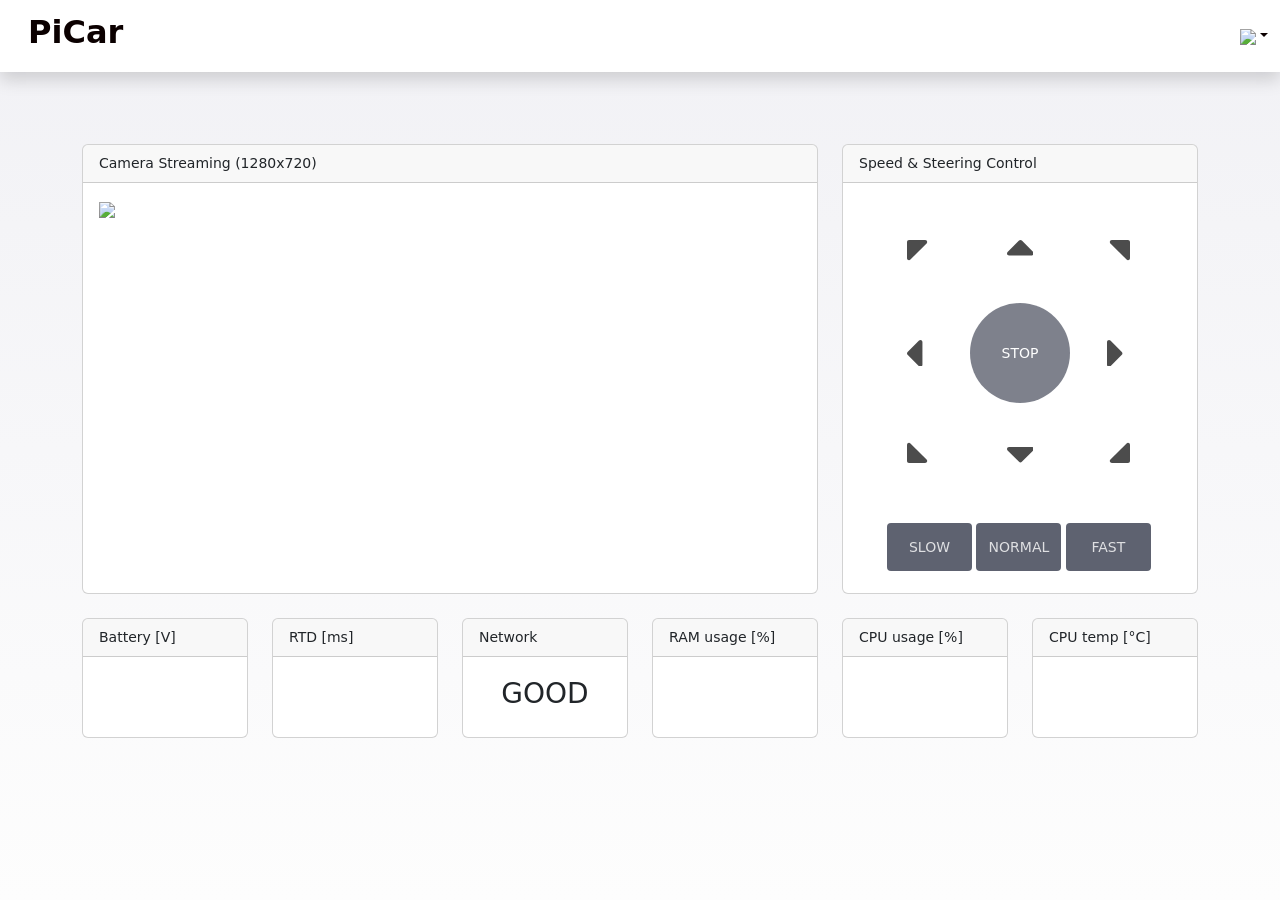
==== templates/index.html @ 42537e0f "Initial commit" ====
<!DOCTYPE html>
<html lang="en">
  <head>
    <meta charset="UTF-8" />
    <meta name="viewport" content="width=device-width, initial-scale=1.0" />
    <title>PiCar</title>
    <link
      href="https://cdn.jsdelivr.net/npm/bootstrap@5.3.0-alpha1/dist/css/bootstrap.min.css"
      rel="stylesheet"
    />

    
    <style type="text/css">
      html {
        display: inline-block;
        font-family: "roboto", helt "sans-serif"; 
      }
      body {
        background-image: -webkit-linear-gradient(#f1f1f5, #fdfdfd);
        font-family: "roboto", helt "sans-serif"; 
        /*font-weight: lighter;
        background-position: center 0; */
        background-attachment: fixed;
        color: rgb(11, 0, 0);
        font-size: 14px;
      }
      .cc-btn {
        border: 0;
        cursor: pointer;
        color: #fff;
        background: rgba(8, 8, 8, 0);
        font-size: 1em;
        width: 100px;
        height: 100px;
      }
      .cc-middle {
        width: 100px;
        height: 100px;
        border-radius: 50%;
        background-color: rgba(94, 98, 112, 0.8);
      }
      .cc-btn:hover svg,
      .cc-middle:hover {
        opacity: 0.2;
      }
       /* bouton STOP/START */
      .cc-btn:active svg,
      .cc-middle:hover {
        opacity: 0.5;
      }
      .controlor-c > div {
        width: 300px;
        height: 300px;
        background-color: rgba(255, 255, 255, 0);
        margin: auto;
      }
      .controlor-c > div > div {
        display: flex;
      }
       /* marge du pavé controle */
      .controlor > div {
        margin: 20px 0;
      }
      
      .small-btn {
        color: rgba(255, 255, 255, 0.8);
        background-color: #5e6270;
        border: none;
        height: 48px;
        border-radius: 4px;
      }
       /* Ajouter une marge en bas pour plus d'espace */
      .control-speed {
        margin-bottom: 20px;
      }

      .control-speed > div {
        width: 290px;
        margin: auto;
      }
      .control-speed > div > div {
        display: flex;
      }

      .control-speed label {
        flex: 1;
      }
      /* boutons de vitesse */
      .small-btn,
      .small-btn-active {
        width: 85px;

      }
 
      .small-btn:hover {
        background-color: #837f7f;
      }
   
      .small-btn:active {
        background-color: #f50808;
      }
     
      /* Style personnalisé pour fixer la hauteur de la carte viseo streaming */
        .fixed-height-card {
            height: 450px; /* Hauteur fixe de la carte */
        }

      /* Style personnalisé pour fixer la hauteur de la carte control */
      .fixed-height-card-control {
        height: 450px; /* Hauteur fixe de la carte */
         }

      /* Style personnalisé pour fixer la hauteur de la carte monitoring */
      .fixed-height-card-monitor {
        height: 120px; /* Hauteur fixe de la carte */
         }

      #rtd, #battery, #ram_usage, #cpu_percent, #cpu_temp, #wifi, #connectivity {
          font-size: 28px; /* Taille de police plus grande */
          /*justify-content: center;  Centrer horizontalement */
          text-align: center; /* Centrer verticalement */
        }
      
    </style>
  </head>

<!-- ========== Nav bar ========= -->
    
<div id="wrapper">
    <div class="d-flex flex-column" id="content-wrapper">
        <div id="content">
            <nav class="navbar navbar-light navbar-expand bg-white shadow mb-4 topbar ">
                <div class="container-fluid">

                <!-- Titre -->   
                <form class="d-none d-sm-inline-block me-auto ms-md-3 my-2 my-md-0 mw-100 navbar-search" style="font-size: 32px;">
                  <label class="form-label" style="height: 48px;"><strong>PiCar </strong></label>
                </form>
                <!-- fin Titre --> 

                <!-- Menu -->                  
                <div class="d-none d-sm-block topbar-divider"></div>
                  <div class="nav-item dropdown no-arrow"><a class="dropdown-toggle nav-link" aria-expanded="false" data-bs-toggle="dropdown" href="#">
                    <img class="img-profile" src="static/images/profile.png"></a>
                    <div class="dropdown-menu shadow dropdown-menu-end animated--grow-in ">
                        <li><a class="dropdown-item" href="#exampleModal" data-bs-toggle="modal" data-bs-target="#exampleModal">A propos</a></li>
                        <li><a class="dropdown-item" href="/logout">Logout</a></li>    
                        <li><a class="dropdown-item" href="/shutdown">Shutdown</a></li>   
                    </div>
                  </div>
                </div>  
                <!-- fin Menu --> 
                
                <!-- Modal (A propose de PiCar) -->
                    <div class="modal fade" id="exampleModal" tabindex="-5 " aria-labelledby="#exampleModalLabel" aria-hidden="true">
                      <div class="modal-dialog modal-lg">
                        <div class="modal-content">
                          <div class="modal-header">
                            <h5 class="modal-title" id="exampleModalLabel"> A propos de PiCar </h5>
                            <button type="button" class="btn-close" data-bs-dismiss="modal" aria-label="Close"></button>
                          </div>
                          <div class="modal-body">
                            PiCar est une voiture électrique comprenant 4 moteurs commandées par un Raspberry Pi 4 et une carte ThunderBorg. 
                            Une caméra de 12Mpx permet de conduire la voiture à distance en utilisant un réseau wifi.
                            L'ensemble se contrôle au travers d'une interface web en Bootstrap 5 / Flask / Python / Ajax. <br/>
                            <br/>
                          </div>
                          <div class="modal-footer">
                            V1 - février 2024
                          </div>
                        </div>
                      </div>
                    </div>
                </div>
            </nav>
        </div>
    </div>
    <!-- ========== end Nav bar ========= -->

    <!-- ========== Container  ========== -->
  <body>
    <div class="container mt-5">
      <div class="row">

        <!-- Camera Feed -->
        <div class="col-md-8">
          <div class="card mb-4 fixed-height-card min-w-0">
            <div class="card-header">Camera Streaming (1280x720)</div>
             <!-- AMELIORATION : Intégrer la qualité vidé dans le titre -->
            <div class="card-body">
              <div class="embed-responsive ">
                <!-- Placeholder for camera feed    embed-responsive-16by9-->
                  <img src="/video_feed" width="100%" > 
              </div>
            </div>
          </div>
        </div>

        <!-- Direction & Speed Control -->
        <div class="col-md-4">
          <div class="card mb-3 fixed-height-card-control min-w-0">
            <div class="card-header">Speed & Steering Control</div>
            <!-- -->
            <div class="content">
              <!--- steering & speed control -->
              <div class="for-move-b controlor">
                <div class="controlor-c">
                  <div>
                    <div>

                        <!--- forward left -->
                        <label> 
                            <button class="cc-btn" value="forward-left" onmouseup="move_on_mouse_up(this.value)" onmousedown="move_on_mouse_down(this.value)" >
                                <svg
                                    width="26"
                                    height="26"
                                    viewBox="0 0 26 26">
                                <g style="mix-blend-mode: passthrough">
                                  <path
                                    d="M0,2L0,18.1716C0,19.9534,2.15428,20.8457,3.41421,19.5858L19.5858,3.41421C20.8457,2.15428,19.9534,0,18.1716,0L2,0C0.895431,0,0,0.895431,0,2Z"
                                    fill="#000000"
                                    fill-opacity="0.7"/>
                                </g>
                              </svg>
                            </button>
                        </label>
                        

                          <!--- forward -->
                        <label>
                            <button class="cc-btn" value="forward" onmouseup="move_on_mouse_up(this.value)" onmousedown="move_on_mouse_down(this.value)" ontouchstart="move_on_mouse_up(this.value)" ontouchcancel="move_on_mouse_down(this.value)">
                              <svg
                                width="26"
                                height="26"
                                viewBox="0 0 26 26">
                                <g
                                  style="mix-blend-mode: passthrough"
                                  transform="matrix(0.9999999403953552,0,0,0.9999999403953552,0,0)">
                                  <path
                                    d="M12.0248,0.585787L0.589796,12.0208C-0.670133,13.2807,0.222199,15.435,2.00401,15.435L24.8741,15.435C26.6559,15.435,27.5482,13.2807,26.2883,12.0208L14.8533,0.585787C14.0722,-0.195262,12.8059,-0.195262,12.0248,0.585787Z"
                                    fill="#000000"
                                    fill-opacity="0.7"/>
                                </g>
                              </svg>
                            </button>
                        </label>

                        <!--- forward right -->
                        <label>
                            <button class="cc-btn" value="forward-right" onmouseup="move_on_mouse_up(this.value)" onmousedown="move_on_mouse_down(this.value)" >
                              <svg
                                width="26"
                                height="26"
                                viewBox="0 0 26 26">
                                <g
                                  style="mix-blend-mode: passthrough"
                                  transform="matrix(0,1,-1,0,23,-23)">
                                  <path
                                    d="M23,2L23,18.1716C23,19.9534,25.15428,20.8457,26.41421,19.5858L42.5858,3.41421C43.8457,2.15428,42.9534,0,41.1716,0L25,0C23.895431,0,23,0.895431,23,2Z"
                                    fill="#000000"
                                    fill-opacity="0.7"
                                  />
                                </g>
                              </svg>
                            </button>
                        </label>
                          
                    </div>
                  <div>

                    <!--- control panel middle  -->

                    <!--- left -->
                    <label>
                        <button
                          class="cc-btn" value="left" onmouseup="move_on_mouse_up(this.value)" onmousedown="move_on_mouse_down(this.value)" ontouchstart="move_on_mouse_up(this.value)" ontouchcancel="move_on_mouse_down(this.value)">
                          <svg
                            width="26"
                            height="26"
                            viewBox="0 0 26 26">
                            <g
                              style="mix-blend-mode: passthrough"
                              transform="matrix(0.9999999403953552,0,0,0.9999999403953552,0,0)">
                              <path
                                d="M0.585787,14.8533L12.0208,26.2883C13.2807,27.5482,15.435,26.6559,15.435,24.8741L15.435,2.00401C15.435,0.222199,13.2807,-0.670133,12.0208,0.589795L0.585787,12.0248C-0.195262,12.8059,-0.195262,14.0722,0.585787,14.8533Z"
                                fill="#000000"
                                fill-opacity="0.7"
                              />
                            </g>
                          </svg>
                        </button>
                    </label>

                    <!--- START/STOP -->
                    <form method="GET" action="/startstop">
                      <label>
                          <button id="startstop" class="cc-btn cc-middle" value="startstop" type="submit">
                            STOP
                          </button>
                      </label>
                    </form>

                    <!--- right -->
                    <label>
                        <button
                          class="cc-btn" value="right" onmouseup="move_on_mouse_up(this.value)" onmousedown="move_on_mouse_down(this.value)" ontouchstart="move_on_mouse_up(this.value)" ontouchcancel="move_on_mouse_down(this.value)">
                          <svg
                            width="26"
                            height="26"
                            viewBox="0 0 26 26">
                            <g
                              style="mix-blend-mode: passthrough"
                              transform="matrix(0.9999999403953552,0,0,0.9999999403953552,0,0)">
                              <path
                                d="M14.8492,12.0248L3.41422,0.589796C2.15429,-0.670133,-9.53674e-7,0.222199,9.53674e-7,2.00401L9.53674e-7,24.8741C-9.53674e-7,26.6559,2.15429,27.5482,3.41421,26.2883L14.8492,14.8533C15.6303,14.0722,15.6303,12.8059,14.8492,12.0248Z"
                                fill="#000000"
                                fill-opacity="0.7"
                              />
                            </g>
                          </svg>
                        </button>
                    </label>
                    </div>

                    <!--- control panel bottom  -->

                    <div>
                        <!--- backward left -->
                        <label>
                            <button
                            class="cc-btn" value="backward-left" onmouseup="move_on_mouse_up(this.value)" onmousedown="move_on_mouse_down(this.value)">
                            <svg
                                width="26"
                                height="26"
                                viewBox="0 0 26 26">
                                <g
                                style="mix-blend-mode: passthrough"
                                transform="matrix(0,-1,1,0,-23,23)">
                                <path
                                    d="M0,25L0,41.1716C0,42.9534,2.15428,43.8457,3.41421,42.5858L19.5858,26.41421C20.8457,25.15428,19.9534,23,18.1716,23L2,23C0.895431,23,0,23.895431,0,25Z"
                                    fill="#000000"
                                    fill-opacity="0.7"/>
                                </g>
                            </svg>
                            </button>
                        </label>
                        

                        <!--- backward -->
                        <label>
                            <button
                            class="cc-btn" value="backward" onmouseup="move_on_mouse_up(this.value)" onmousedown="move_on_mouse_down(this.value)" ontouchstart="move_on_mouse_up(this.value)" ontouchend="move_on_mouse_down(this.value)">
                            <svg
                                width="26"
                                height="26"
                                viewBox="0 0 26 12">
                                <g
                                style="mix-blend-mode: passthrough"
                                transform="matrix(0.9999999403953552,0,0,0.9999999403953552,0,0)">
                                <path
                                    d="M14.8533,14.8492L26.2883,3.41422C27.5482,2.15429,26.6559,-9.53674e-7,24.8741,9.53674e-7L2.00401,9.53674e-7C0.222199,-9.53674e-7,-0.670133,2.15429,0.589795,3.41421L12.0248,14.8492C12.8059,15.6303,14.0722,15.6303,14.8533,14.8492Z"
                                    fill="#000000"
                                    fill-opacity="0.7"/>
                                </g>
                            </svg>
                            </button>
                        </label>

                        <!--- backward right-->
                        <label>
                            <button
                            class="cc-btn" value="backward-right" onmouseup="move_on_mouse_up(this.value)" onmousedown="move_on_mouse_down(this.value)">
                                <svg
                                    width="26"
                                    height="26"
                                    viewBox="0 0 26 26">
                                    <g
                                    style="mix-blend-mode: passthrough"
                                    transform="matrix(-1,0,0,-1,46,46)">
                                    <path
                                        d="M23,25L23,41.1716C23,42.9534,25.15428,43.8457,26.41421,42.5858L42.5858,26.41421C43.8457,25.15428,42.9534,23,41.1716,23L25,23C23.895431,23,23,23.895431,23,25Z"
                                        fill="#000000"
                                        fill-opacity="0.7"/>
                                    </g>
                                </svg>
                            </button>
                        </label> 

                    </div>
                  </div>
                </div>

                
         
                <div class="container control-speed">
                  <div class="row justify-content-center">
                    <div>
                      <div id="device-speed-btn">
                        
                        <form method="GET" action="/speed" >
                          <label>
                              <button
                                  name="speed"
                                  class="small-btn"
                                  type="submit"
                                  value="slow"
                                  id="slow">
                                  SLOW
                              </button>
                          </label>
                      

                        
                          <label>
                              <button
                                  name="speed"
                                  class="small-btn"
                                  type="submit"
                                  value="normal"
                                  id="normal">
                                  NORMAL
                              </button>
                          </label>
                        
                          <label>
                              <button
                                  name="speed"
                                  class="small-btn"
                                  type="submit"
                                  value="fast"
                                  id="fast">
                                  FAST
                              </button>
                          </label>
                        
                        </form> 

                      </div>
                    </div>
                  </div>
                </div>
            </div>
          </div>
      </div>
    </div>
  </div>
  <!-- Monitoring Parameters ---> 
  <div class="row">
    <div class="col-md-2">
      <div class="card mb-2 fixed-height-card-monitor min-w-0">
        <div class="card-header">Battery [V]</div>
        <div class="card-body text-center">
          <span id="battery"></span>
        </div>
      </div>
    </div>
    

    <div class="col-md-2">
      <div class="card mb-2 fixed-height-card-monitor min-w-0">
        <div class="card-header">RTD [ms]</div>
        <div class="card-body  text-center">
          <span id="rtd"></span>
        </div>
      </div>
    </div>

    <div class="col-md-2">
      <div class="card mb-2 fixed-height-card-monitor min-w-0">
        <div class="card-header">Network </div>
        <div class="card-body text-center">
          <span id="connectivity">GOOD</span>
        </div>
      </div>
    </div>

    <div class="col-md-2">
      <div class="card mb-2 fixed-height-card-monitor min-w-0">
        <div class="card-header">RAM usage [%]</div>
        <div class="card-body  text-center">
          <span id="ram_usage"></span>
        </div>
      </div>
    </div>

    <div class="col-md-2">
      <div class="card mb-2 fixed-height-card-monitor min-w-0">
        <div class="card-header">CPU usage [%]</div>
        <div class="card-body  text-center">
          <span id="cpu_percent"></span>
        </div>
      </div>
    </div>

    <div class="col-md-2">
      <div class="card mb-2 fixed-height-card-monitor min-w-0">
        <div class="card-header">CPU temp [°C]</div>
        <div class="card-body  text-center">
          <span id="cpu_temp"></span>
        </div>
      </div>
    </div>
  </div>

  
   
    <!-- Bootstrap JS Bundle with Popper  -->
    <script src="https://cdn.jsdelivr.net/npm/bootstrap@5.3.0-alpha1/dist/js/bootstrap.bundle.min.js"></script>
    <script src="static/js/jquery-3.5.1.js"></script>
   
  </body>
  
  <script>
    function load_stats() {
      //requête http get pour obtention des informations de monitoring
      oReq = new XMLHttpRequest();
      oReq.onload = StatsListener;
      oReq.open("GET", "/stats", true);
      oReq.send();
    }

    //appel récurrent à la fonction load_info() toutes les 3 secondes
    setInterval(function () {
      load_stats();
    }, 3000);
  </script>

  <script>
    function StatsListener() {
      var obj = JSON.parse(this.responseText);
      document.getElementById("cpu_percent").innerHTML = obj.cpu_percent;
      document.getElementById("cpu_temp").innerHTML = obj.cpu_temp;
      document.getElementById("ram_usage").innerHTML = obj.ram_usage;
      console.log(obj)
    }
  </script>

  
  <script>
    function reqListener() {
      //convertit la chaine reçue par ajax en objet JSON
      //var obj = JSON.parse(JSON.stringify(responseText));
      var obj = JSON.parse(this.responseText);
      var button = document.getElementById('startstop');
      document.getElementById("battery").innerHTML = obj.battery;
      if (obj.state) {
        //document.getElementById("state").innerHTML = "Running";
        button.textContent = 'STOP';
        button.style.backgroundColor = '#4CAF50'; // Couleur de fond verte
        button.style.color = 'white'; // Couleur du texte blanc
        obj.state = false;

      } else {
        //document.getElementById("state").innerHTML = "Stopped";
        button.textContent = 'START';
        button.style.backgroundColor = 'red'; // Couleur de fond rouge
        button.style.color = 'white'; // Couleur du texte blanc
        obj.state = true;

      }
    }
  </script>

  <script>
    function load_info() {
      //requête http get pour obtention des informations de monitoring
      oReq = new XMLHttpRequest();
      oReq.onload = reqListener;
      oReq.open("GET", "/info", true);
      oReq.send();
    }

    //appel récurrent à la fonction load_info() toutes les secondes
    setInterval(function () {
      load_info();
    },3000);
  </script>

  <script>
    function rtd() {
      //requête http get pour calculer le round trip delay

      var obj;
      var deltaTime;
      var rtd;

      var rtdReq = new XMLHttpRequest();
      var t1 = new Date();

      rtdReq.open("GET", "/rtd", true);
      rtdReq.onload = function () {
        obj = JSON.parse(this.responseText);
        if (obj.rtd == "OK") {
          t2 = new Date();
          deltaTime = t2 - t1;
          rtd = deltaTime;
          document.getElementById("rtd").innerHTML = rtd;
        }
      };
      rtdReq.send();
    }

    //appel récurrent à la fonction rtd() toutes les 3 secondes
    setInterval(function () {
      rtd();
    }, 1000);
  </script>
    
   

<script>
    function move_on_mouse_down(direction) {
      var text;
      text = "/" + direction;
      //this.className = 'btn btn-success btn-lg disabled';
      //console.log(text);
      $.get(text);
    }
    </script>
  
    <script>
      function move_on_mouse_up(direction) {
        var text;
        text = "/" + direction +"?method=stop";
        //this.className = 'btn btn-success btn-lg disabled';
        //console.log(text);
        $.get(text);
      }
      </script>
</html>
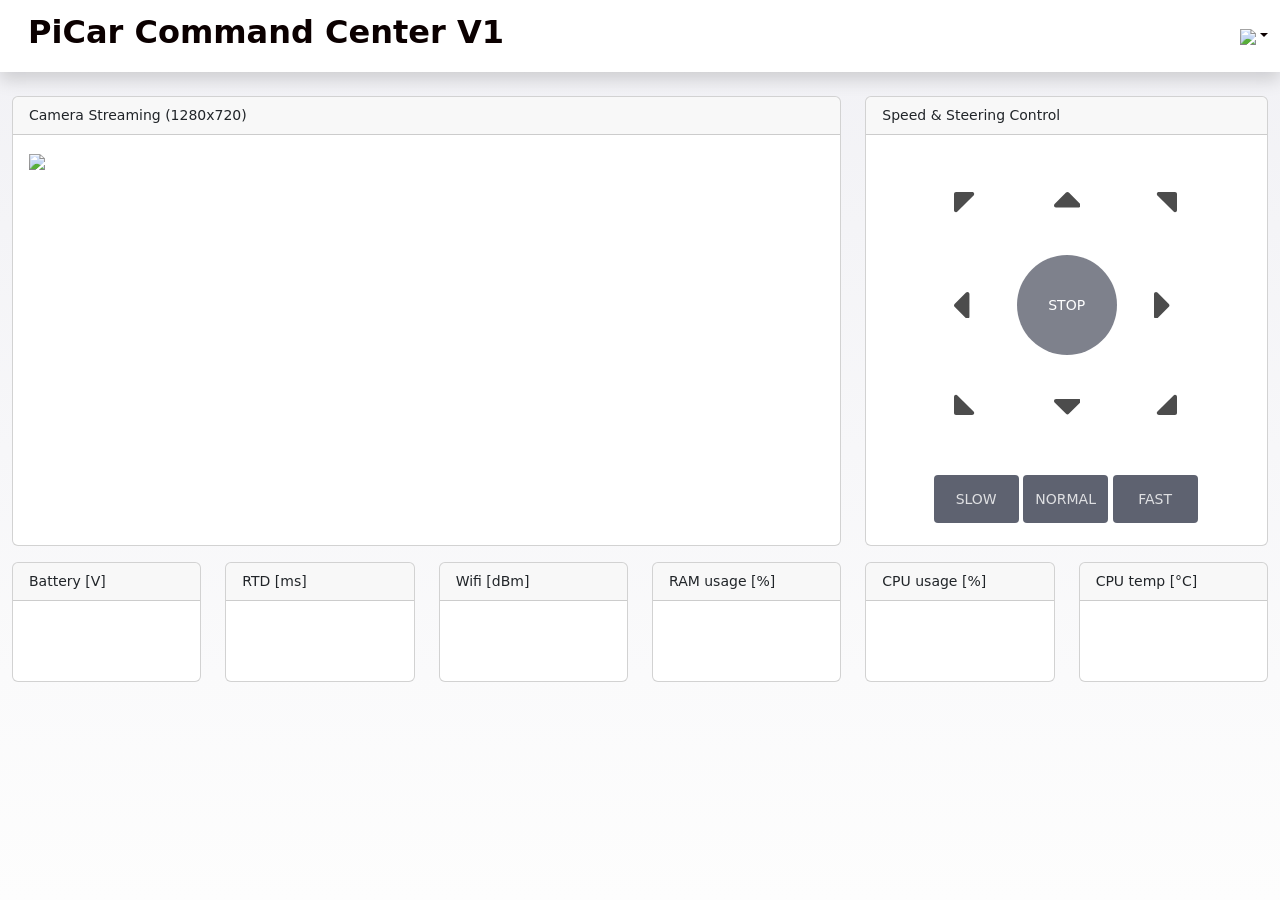
==== commit 508c2de9: "V2 Add wifi and battery level control and alert" ====
--- a/templates/index.html
+++ b/templates/index.html
@@ -3,7 +3,7 @@
   <head>
     <meta charset="UTF-8" />
     <meta name="viewport" content="width=device-width, initial-scale=1.0" />
-    <title>PiCar</title>
+    <title>PiCar V1</title>
     <link
       href="https://cdn.jsdelivr.net/npm/bootstrap@5.3.0-alpha1/dist/css/bootstrap.min.css"
       rel="stylesheet"
@@ -115,10 +115,23 @@
         height: 120px; /* Hauteur fixe de la carte */
          }
 
-      #rtd, #battery, #ram_usage, #cpu_percent, #cpu_temp, #wifi, #connectivity {
+      #rtd, #Battery_level, #RAM_usage, #CPU_percent, #CPU_temp, #Signal_level {
           font-size: 28px; /* Taille de police plus grande */
           /*justify-content: center;  Centrer horizontalement */
           text-align: center; /* Centrer verticalement */
+        }
+
+      .videocard {
+          width: 100%; /* Largeur de la carte */
+          height: 400px; /* Hauteur de la carte */
+          height: auto; 
+          overflow: hidden; /* Pour empêcher le débordement du contenu */
+        }
+      
+      .videocard-streaming {
+          width: 100%; /* La vidéo remplit entièrement la largeur de la carte */
+          height: auto; /* La vidéo remplit entièrement la hauteur de la carte */
+          object-fit: cover; /* Ajustement de la vidéo pour remplir l'espace disponible sans déformation */
         }
       
     </style>
@@ -134,7 +147,7 @@
 
                 <!-- Titre -->   
                 <form class="d-none d-sm-inline-block me-auto ms-md-3 my-2 my-md-0 mw-100 navbar-search" style="font-size: 32px;">
-                  <label class="form-label" style="height: 48px;"><strong>PiCar </strong></label>
+                  <label class="form-label" style="height: 48px;"><strong>PiCar Command Center V1</strong></label>
                 </form>
                 <!-- fin Titre --> 
 
@@ -161,12 +174,12 @@
                           </div>
                           <div class="modal-body">
                             PiCar est une voiture électrique comprenant 4 moteurs commandées par un Raspberry Pi 4 et une carte ThunderBorg. 
-                            Une caméra de 12Mpx permet de conduire la voiture à distance en utilisant un réseau wifi.
-                            L'ensemble se contrôle au travers d'une interface web en Bootstrap 5 / Flask / Python / Ajax. <br/>
-                            <br/>
+                            Une caméra de 12Mpx de type Pi Camera 3 permet de conduire la voiture à distance en utilisant un réseau wifi.
+                            L'ensemble se contrôle au travers d'une interface web en Bootstrap 5 / Flask / Python / Ajax. 
+                            <p>&nbsp;</p> 
                           </div>
                           <div class="modal-footer">
-                            V1 - février 2024
+                            V1 - 9 mars 2024
                           </div>
                         </div>
                       </div>
@@ -179,18 +192,17 @@
 
     <!-- ========== Container  ========== -->
   <body>
-    <div class="container mt-5">
+    <div class="container-fluid mt-0">
       <div class="row">
 
         <!-- Camera Feed -->
         <div class="col-md-8">
-          <div class="card mb-4 fixed-height-card min-w-0">
+          <div class="card mb-1 fixed-height-card ">
             <div class="card-header">Camera Streaming (1280x720)</div>
-             <!-- AMELIORATION : Intégrer la qualité vidé dans le titre -->
             <div class="card-body">
-              <div class="embed-responsive ">
+              <div class="embed-responsive videocard-streaming">
                 <!-- Placeholder for camera feed    embed-responsive-16by9-->
-                  <img src="/video_feed" width="100%" > 
+                  <img src="/video_feed" width="100%"> 
               </div>
             </div>
           </div>
@@ -206,8 +218,8 @@
               <div class="for-move-b controlor">
                 <div class="controlor-c">
                   <div>
+                    <!--- control panel top  -->
                     <div>
-
                         <!--- forward left -->
                         <label> 
                             <button class="cc-btn" value="forward-left" onmouseup="move_on_mouse_up(this.value)" onmousedown="move_on_mouse_down(this.value)" >
@@ -265,10 +277,10 @@
                             </button>
                         </label>
                           
-                    </div>
-                  <div>
-
-                    <!--- control panel middle  -->
+                      </div>
+                    <div>
+
+                  <!--- control panel middle  -->
 
                     <!--- left -->
                     <label>
@@ -292,6 +304,7 @@
                     </label>
 
                     <!--- START/STOP -->
+                    
                     <form method="GET" action="/startstop">
                       <label>
                           <button id="startstop" class="cc-btn cc-middle" value="startstop" type="submit">
@@ -322,8 +335,7 @@
                     </label>
                     </div>
 
-                    <!--- control panel bottom  -->
-
+                  <!--- control panel bottom  -->
                     <div>
                         <!--- backward left -->
                         <label>
@@ -398,37 +410,40 @@
                       <div id="device-speed-btn">
                         
                         <form method="GET" action="/speed" >
+
+                          <!--- Bouton de vitesse SLOW -->   
                           <label>
                               <button
                                   name="speed"
                                   class="small-btn"
                                   type="submit"
                                   value="slow"
-                                  id="slow">
+                                  id="slowspeed">
                                   SLOW
                               </button>
                           </label>
                       
 
-                        
+                          <!--- Bouton de vitesse NORMAL -->   
                           <label>
                               <button
                                   name="speed"
                                   class="small-btn"
                                   type="submit"
                                   value="normal"
-                                  id="normal">
+                                  id="normalspeed">
                                   NORMAL
                               </button>
                           </label>
-                        
+                          
+                          <!--- Bouton de vitesse FAST -->   
                           <label>
                               <button
                                   name="speed"
                                   class="small-btn"
                                   type="submit"
                                   value="fast"
-                                  id="fast">
+                                  id="fastspeed">
                                   FAST
                               </button>
                           </label>
@@ -444,18 +459,20 @@
       </div>
     </div>
   </div>
-  <!-- Monitoring Parameters ---> 
+  <!-- Monitoring Parameters   ---> 
   <div class="row">
+    
+    <!--- Affichage du niveau de la batterie en Volt -->    
     <div class="col-md-2">
       <div class="card mb-2 fixed-height-card-monitor min-w-0">
         <div class="card-header">Battery [V]</div>
         <div class="card-body text-center">
-          <span id="battery"></span>
+          <span id="Battery_level"></span>
         </div>
       </div>
     </div>
     
-
+    <!--- Affichage du Round Trip Delay en ms -->
     <div class="col-md-2">
       <div class="card mb-2 fixed-height-card-monitor min-w-0">
         <div class="card-header">RTD [ms]</div>
@@ -465,56 +482,60 @@
       </div>
     </div>
 
+    <!--- Affichage du niveau de qualité de la connectivité (à faire) -->
     <div class="col-md-2">
       <div class="card mb-2 fixed-height-card-monitor min-w-0">
-        <div class="card-header">Network </div>
+        <div class="card-header">Wifi [dBm]</span> </div>
         <div class="card-body text-center">
-          <span id="connectivity">GOOD</span>
+          <span id="Signal_level"> </span> <br>
+          <span id="Wifi_quality"></span>
         </div>
       </div>
     </div>
 
+    <!--- Affichage de l'usage de la RAM en % -->
     <div class="col-md-2">
       <div class="card mb-2 fixed-height-card-monitor min-w-0">
         <div class="card-header">RAM usage [%]</div>
         <div class="card-body  text-center">
-          <span id="ram_usage"></span>
+          <span id="RAM_usage"></span>
         </div>
       </div>
     </div>
 
+    <!--- Affichage de l'usage du CPU en % -->
     <div class="col-md-2">
       <div class="card mb-2 fixed-height-card-monitor min-w-0">
         <div class="card-header">CPU usage [%]</div>
         <div class="card-body  text-center">
-          <span id="cpu_percent"></span>
+          <span id="CPU_percent"></span>
         </div>
       </div>
     </div>
 
+    <!--- Affichage de la température du CPU -->
     <div class="col-md-2">
       <div class="card mb-2 fixed-height-card-monitor min-w-0">
         <div class="card-header">CPU temp [°C]</div>
         <div class="card-body  text-center">
-          <span id="cpu_temp"></span>
+          <span id="CPU_temp"></span>
         </div>
       </div>
     </div>
   </div>
 
-  
-   
-    <!-- Bootstrap JS Bundle with Popper  -->
-    <script src="https://cdn.jsdelivr.net/npm/bootstrap@5.3.0-alpha1/dist/js/bootstrap.bundle.min.js"></script>
-    <script src="static/js/jquery-3.5.1.js"></script>
+  <!-- Importation des fichiers javascript Bootstrap, Popper& jQuery via CDN  -->
+  <script src="https://cdn.jsdelivr.net/npm/bootstrap@5.3.0-alpha1/dist/js/bootstrap.bundle.min.js"></script>
+  <script src="https://ajax.googleapis.com/ajax/libs/jquery/3.7.1/jquery.min.js"></script>
    
   </body>
-  
+
+
   <script>
     function load_stats() {
       //requête http get pour obtention des informations de monitoring
       oReq = new XMLHttpRequest();
-      oReq.onload = StatsListener;
+      oReq.onload = StatisticUpdater;
       oReq.open("GET", "/stats", true);
       oReq.send();
     }
@@ -522,59 +543,69 @@
     //appel récurrent à la fonction load_info() toutes les 3 secondes
     setInterval(function () {
       load_stats();
-    }, 3000);
+    }, 1000);
   </script>
 
   <script>
-    function StatsListener() {
+    
+    //fonction pour récupérer les statistiques du Pi4 (CPU usage, RAM usage et Temperature CPU)
+    
+    function StatisticUpdater() {
       var obj = JSON.parse(this.responseText);
-      document.getElementById("cpu_percent").innerHTML = obj.cpu_percent;
-      document.getElementById("cpu_temp").innerHTML = obj.cpu_temp;
-      document.getElementById("ram_usage").innerHTML = obj.ram_usage;
-      console.log(obj)
-    }
-  </script>
-
-  
-  <script>
-    function reqListener() {
-      //convertit la chaine reçue par ajax en objet JSON
-      //var obj = JSON.parse(JSON.stringify(responseText));
-      var obj = JSON.parse(this.responseText);
-      var button = document.getElementById('startstop');
-      document.getElementById("battery").innerHTML = obj.battery;
-      if (obj.state) {
-        //document.getElementById("state").innerHTML = "Running";
+      
+      //console.log(obj);
+
+      var CPU_temp = obj.CPU_temp.toFixed(0);
+      document.getElementById("CPU_percent").innerHTML = obj.CPU_percent;
+      document.getElementById("CPU_temp").innerHTML = CPU_temp;
+      document.getElementById("RAM_usage").innerHTML = obj.RAM_usage;
+      document.getElementById("Wifi_quality").innerHTML = obj.Wifi_quality;
+      document.getElementById("Signal_level").innerHTML = obj.Signal_level;
+      document.getElementById("Battery_level").innerHTML = obj.Battery_level;
+      //document.getElementById("State").innerHTML = obj.State;
+    
+      // Battery level warning
+
+      var BatteryValueText = document.getElementById("Battery_level").textContent;
+      var BatteryValue = parseInt(BatteryValueText, 10);
+      if (Math.abs(BatteryValue) < 10) {
+        document.getElementById("Battery_level").style.color = "red";
+      } else {
+        document.getElementById("Battery_level").style.color = "green";
+      };
+
+      // Wifi Signal update
+
+      var signalValueText = document.getElementById("Signal_level").textContent;
+      var signalValue = parseInt(signalValueText, 10);
+      if (Math.abs(signalValue) > 67) {
+        console.log("Wifi signal insuffisant");
+        document.getElementById("Signal_level").style.color = "red";
+        document.getElementById("Wifi_quality").style.color = "red"
+      } else {
+        document.getElementById("Signal_level").style.color = "green";
+        document.getElementById("Wifi_quality").style.color = "green"
+      };
+
+      // State update
+
+      var button = document.getElementById('startstop')
+      if (obj.State) {
         button.textContent = 'STOP';
         button.style.backgroundColor = '#4CAF50'; // Couleur de fond verte
         button.style.color = 'white'; // Couleur du texte blanc
         obj.state = false;
 
       } else {
-        //document.getElementById("state").innerHTML = "Stopped";
         button.textContent = 'START';
         button.style.backgroundColor = 'red'; // Couleur de fond rouge
         button.style.color = 'white'; // Couleur du texte blanc
         obj.state = true;
-
-      }
+      }
+
     }
   </script>
 
-  <script>
-    function load_info() {
-      //requête http get pour obtention des informations de monitoring
-      oReq = new XMLHttpRequest();
-      oReq.onload = reqListener;
-      oReq.open("GET", "/info", true);
-      oReq.send();
-    }
-
-    //appel récurrent à la fonction load_info() toutes les secondes
-    setInterval(function () {
-      load_info();
-    },3000);
-  </script>
 
   <script>
     function rtd() {
@@ -605,26 +636,23 @@
       rtd();
     }, 1000);
   </script>
-    
-   
-
-<script>
+
+  <script>
+    //requete GET pour envoi des commandes de déplacements lorsque bouton enfoncé
     function move_on_mouse_down(direction) {
       var text;
       text = "/" + direction;
-      //this.className = 'btn btn-success btn-lg disabled';
-      //console.log(text);
       $.get(text);
     }
-    </script>
+  </script>
   
-    <script>
+  <script>
+    //requete GET pour envoi des commandes de déplacements lorsque bouton relaché
       function move_on_mouse_up(direction) {
         var text;
         text = "/" + direction +"?method=stop";
-        //this.className = 'btn btn-success btn-lg disabled';
-        //console.log(text);
         $.get(text);
       }
-      </script>
+  </script>
+
 </html>
